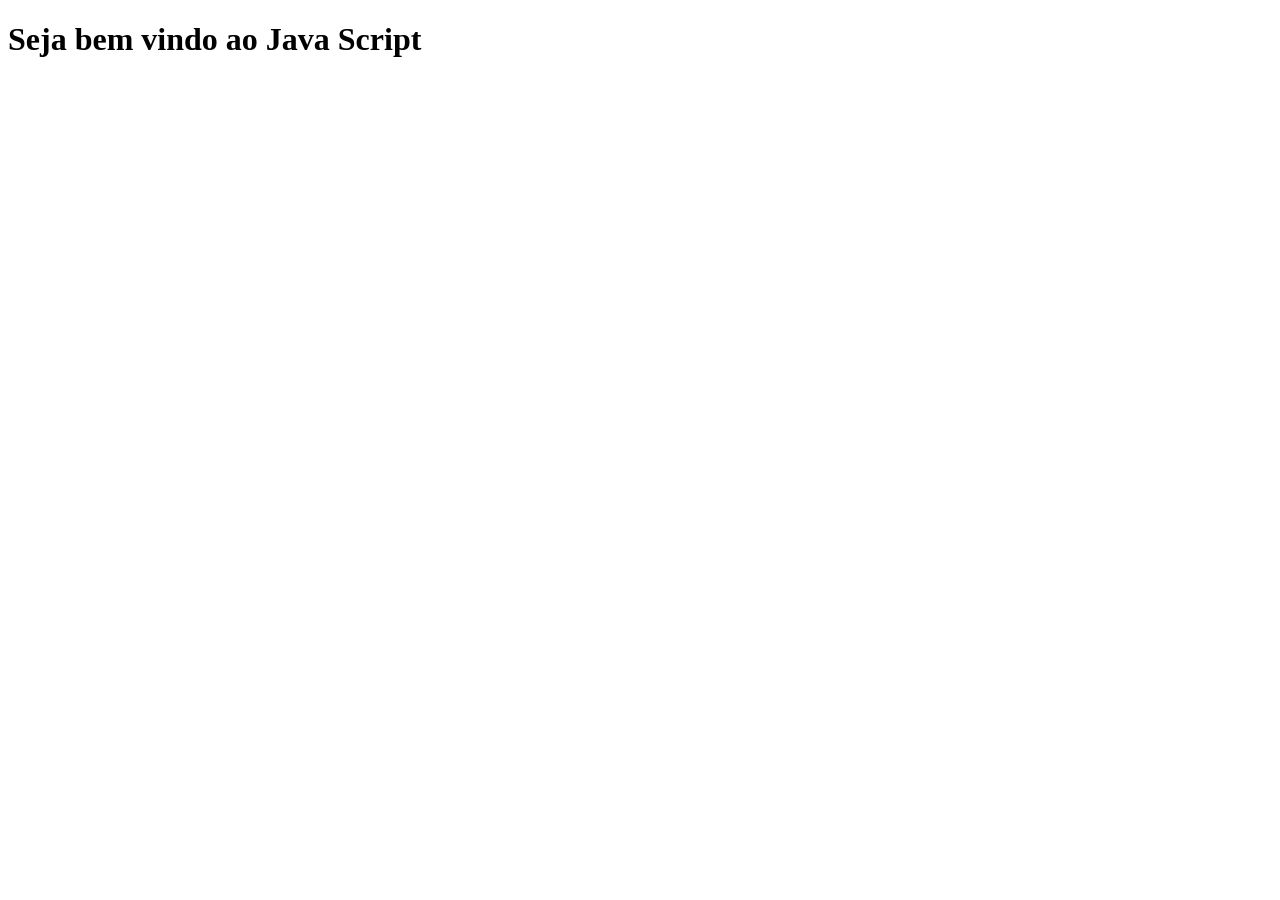
==== Aula01/exemplo1.html @ 6f9c16b9 "Create exemplo1.html" ====
<!DOCTYPE html>
<html lang="en">
<head>
    <meta charset="UTF-8">
    <meta name="viewport" content="width=, initial-scale=1.0">
    <title>Document</title>
</head>
<body>
    
<h1>Seja bem vindo ao Java Script</h1>


</body>
</html>
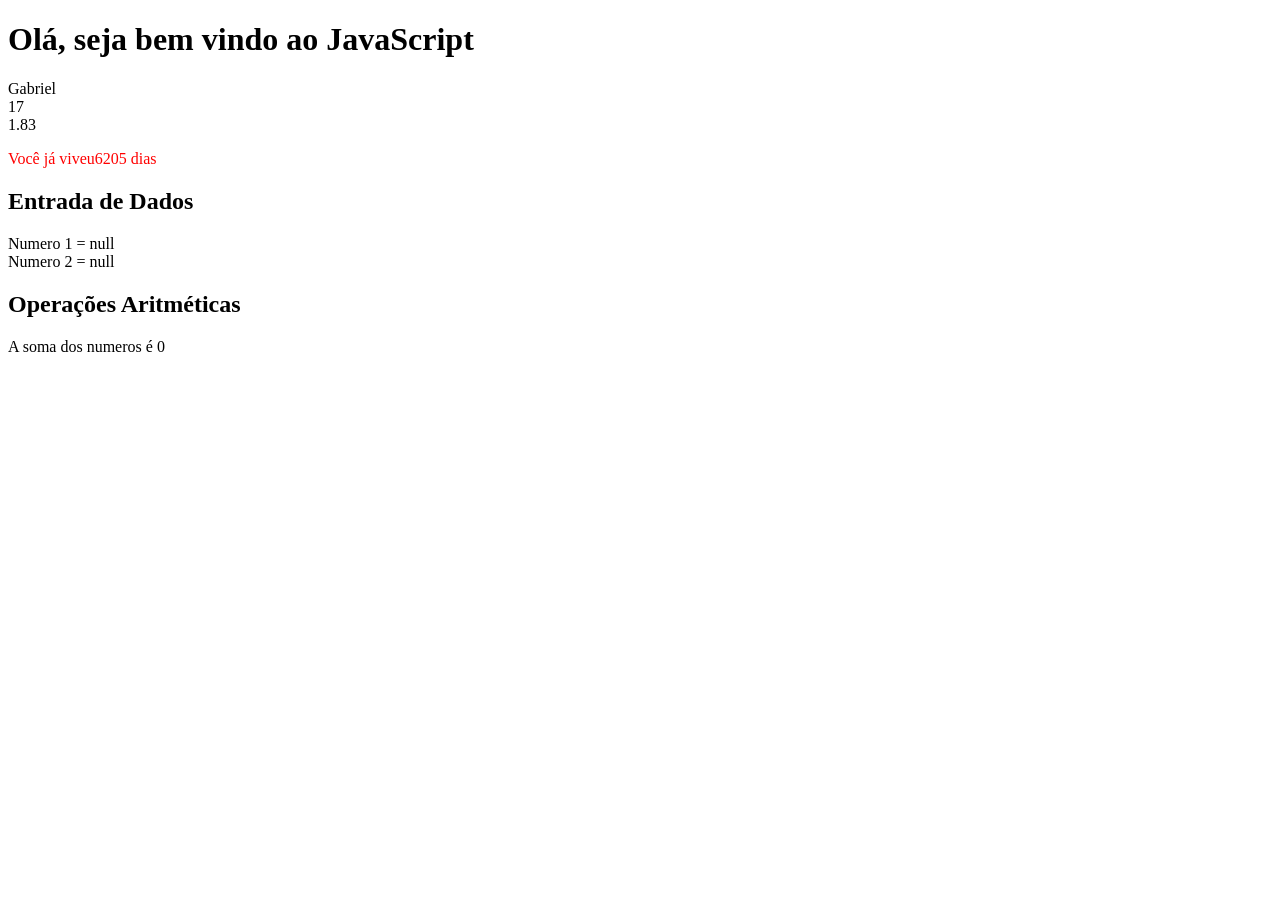
==== commit fcfe7f28: "24/02" ====
--- a/Aula01/exemplo1.html
+++ b/Aula01/exemplo1.html
@@ -2,13 +2,14 @@
 <html lang="en">
 <head>
     <meta charset="UTF-8">
-    <meta name="viewport" content="width=, initial-scale=1.0">
+    <meta name= "viewport" content="width=, initial-scale=1.0">
     <title>Document</title>
 </head>
 <body>
     
-<h1>Seja bem vindo ao Java Script</h1>
 
+<script src="script.js"></script>
+<script src="exemplo1.js"></script>
 
 </body>
 </html>
